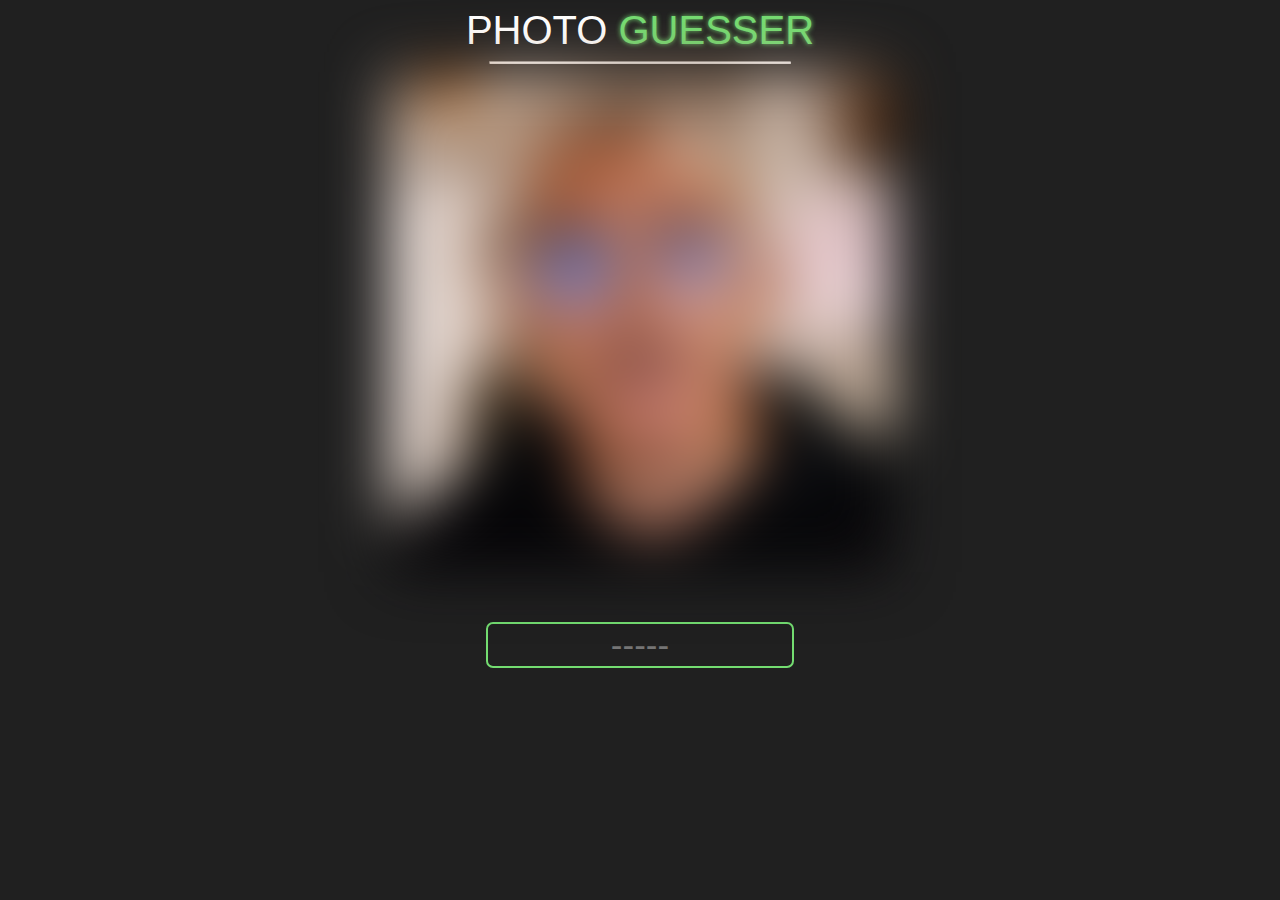
==== index.html @ e9c3cd20 "photoguessr v.1.0" ====
<!DOCTYPE html>
<html lang="it">
    <head>
        <title>PHOTO GUESSR</title>
        <meta charset="UTF-8" />
        <meta name="viewport" content="width=device-width, initial-scale=1">
        <link rel="stylesheet" href="styles.css">
        <link rel="icon" type="image/x-icon" href="./immagini/favicon/icon.png">
    </head>

    <body>
        <div id="corpo">
            <span id="span_titolo">PHOTO </span>
            <span id="span_titolo_verde">GUESSER</span>
        </div>
        <hr>
        <img id="mostra_immagine">
        <form>
            <input type="text" placeholder="-----" id="testo_input">
        </form>
        <button id="bottone_invio" type="button" onclick="checknome()"></button>
        <div id="testo_perdita"></div>
        <p id="ricomincia">

        </p>
        <script type="text/javascript" src="script.js"></script>
    </body>
</html>
---- styles.css ----
#mostra_immagine{
    
    margin: 0 auto;
    display: flex;
    width: 500px;
    height: 500px;
    object-fit: cover;
}

#span_titolo{
    font-size: 40px;
    font-family:'Gill Sans', 'Gill Sans MT', Calibri, 'Trebuchet MS', sans-serif;
    color:rgb(255, 255, 255);
}

#span_titolo_verde{
    margin-right: auto;
    font-size: 40px;
    font-family:'Gill Sans', 'Gill Sans MT', Calibri, 'Trebuchet MS', sans-serif;
    color:rgb(116, 221, 113);
    animation: glow 1s ease-in-out infinite alternate;
    text-shadow: 0px 0px 5px rgb(116, 221, 113);
}

@keyframes glow {
    from{
      text-shadow: 0 0 5px rgb(116, 221, 113);
    }
    to {
      text-shadow: 0 0 20px rgb(116, 221, 113);
    }
  
  }

html{
    background-color: rgb(32, 32, 32);
}

hr{
    width: 300px;
    height: 1px;
    margin: none;
    background-color: white;
    border-radius: 100px;
}

#corpo{
    text-align: center;
}

#testo_input{
    display: flex;
    margin: 0 auto;
    margin-top: 50px;
    width: 300px;
    height: 40px;
    border-radius: 7px;
    background-color: rgb(32, 32, 32);
    border: 2px solid rgb(116, 221, 113);
    transition-duration: .2s;
    color: white;
    font-size: 35px;
    text-align: center;
    font-family: 'Gill Sans', 'Gill Sans MT', Calibri, 'Trebuchet MS', sans-serif;
}

#testo_input:focus{
    outline-width: 0px;
    box-shadow: 0px 0px 10px inset rgb(116, 221, 113);
}

#testo_perdita{
    text-align: center;
    font-family: 'Gill Sans', 'Gill Sans MT', Calibri, 'Trebuchet MS', sans-serif;
    color:rgb(240, 2, 2) !important;
    text-shadow: 0px 0px 20px rgb(240, 2, 2) !important;
    font-size: 30px;
}

#bottone_invio{
    opacity: 0;
}

#punteggio{
    position: absolute;
    font-family: 'Gill Sans', 'Gill Sans MT', Calibri, 'Trebuchet MS', sans-serif;
    color:white;
    margin: 0 auto;
    display:flex;
    text-align: center;
}
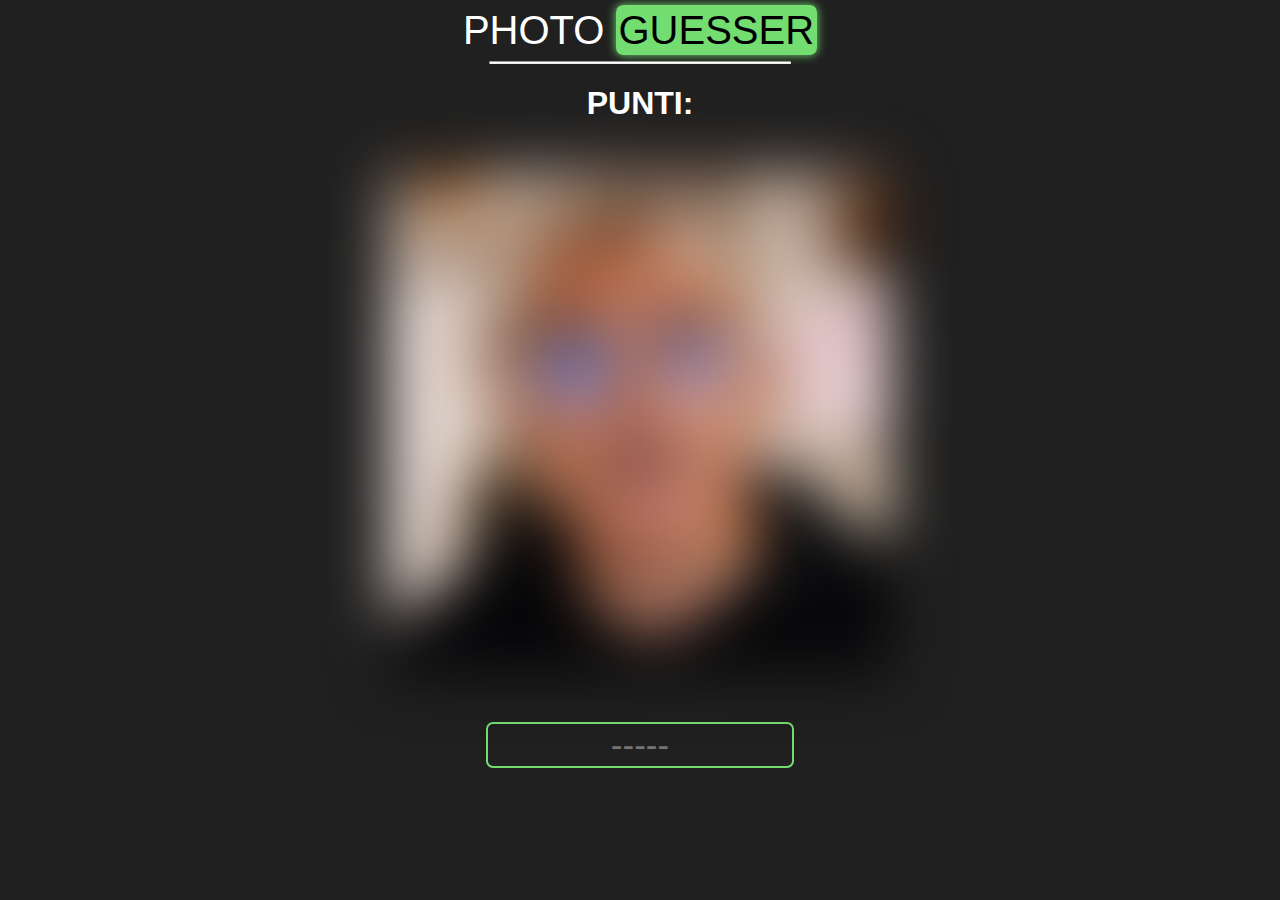
==== commit 89c87d7e: "Add files via upload" ====
--- a/index.html
+++ b/index.html
@@ -1,28 +1,26 @@
-<!DOCTYPE html>
-<html lang="it">
-    <head>
-        <title>PHOTO GUESSR</title>
-        <meta charset="UTF-8" />
-        <meta name="viewport" content="width=device-width, initial-scale=1">
-        <link rel="stylesheet" href="styles.css">
-        <link rel="icon" type="image/x-icon" href="./immagini/favicon/icon.png">
-    </head>
-
-    <body>
-        <div id="corpo">
-            <span id="span_titolo">PHOTO </span>
-            <span id="span_titolo_verde">GUESSER</span>
-        </div>
-        <hr>
-        <img id="mostra_immagine">
-        <form>
-            <input type="text" placeholder="-----" id="testo_input">
-        </form>
-        <button id="bottone_invio" type="button" onclick="checknome()"></button>
-        <div id="testo_perdita"></div>
-        <p id="ricomincia">
-
-        </p>
-        <script type="text/javascript" src="script.js"></script>
-    </body>
+<!DOCTYPE html>
+<html lang="it">
+    <head>
+        <title>PHOTO GUESSR</title>
+        <meta charset="UTF-8" />
+        <meta name="viewport" content="width=device-width, initial-scale=1">
+        <link rel="stylesheet" href="styles.css">
+        <link rel="icon" type="image/x-icon" href="./immagini/favicon/icon.png">
+    </head>
+
+    <body>
+        <div id="corpo">
+            <span id="span_titolo">PHOTO </span>
+            <span id="span_titolo_verde"><mark>GUESSER</mark></span>
+        </div>
+        <hr>
+        <h1 id="punti">PUNTI: </h1>
+        <img id="mostra_immagine">
+        <form>
+            <input type="text" placeholder="-----" id="testo_input">
+        </form>
+        <button id="bottone_invio" type="button" onclick="checknome()"></button>
+        <div id="testo_perdita"></div>
+        <script type="text/javascript" src="script.js"></script>
+    </body>
 </html>--- a/styles.css
+++ b/styles.css
@@ -1,91 +1,91 @@
-#mostra_immagine{
-    
-    margin: 0 auto;
-    display: flex;
-    width: 500px;
-    height: 500px;
-    object-fit: cover;
-}
-
-#span_titolo{
-    font-size: 40px;
-    font-family:'Gill Sans', 'Gill Sans MT', Calibri, 'Trebuchet MS', sans-serif;
-    color:rgb(255, 255, 255);
-}
-
-#span_titolo_verde{
-    margin-right: auto;
-    font-size: 40px;
-    font-family:'Gill Sans', 'Gill Sans MT', Calibri, 'Trebuchet MS', sans-serif;
-    color:rgb(116, 221, 113);
-    animation: glow 1s ease-in-out infinite alternate;
-    text-shadow: 0px 0px 5px rgb(116, 221, 113);
-}
-
-@keyframes glow {
-    from{
-      text-shadow: 0 0 5px rgb(116, 221, 113);
-    }
-    to {
-      text-shadow: 0 0 20px rgb(116, 221, 113);
-    }
-  
-  }
-
-html{
-    background-color: rgb(32, 32, 32);
-}
-
-hr{
-    width: 300px;
-    height: 1px;
-    margin: none;
-    background-color: white;
-    border-radius: 100px;
-}
-
-#corpo{
-    text-align: center;
-}
-
-#testo_input{
-    display: flex;
-    margin: 0 auto;
-    margin-top: 50px;
-    width: 300px;
-    height: 40px;
-    border-radius: 7px;
-    background-color: rgb(32, 32, 32);
-    border: 2px solid rgb(116, 221, 113);
-    transition-duration: .2s;
-    color: white;
-    font-size: 35px;
-    text-align: center;
-    font-family: 'Gill Sans', 'Gill Sans MT', Calibri, 'Trebuchet MS', sans-serif;
-}
-
-#testo_input:focus{
-    outline-width: 0px;
-    box-shadow: 0px 0px 10px inset rgb(116, 221, 113);
-}
-
-#testo_perdita{
-    text-align: center;
-    font-family: 'Gill Sans', 'Gill Sans MT', Calibri, 'Trebuchet MS', sans-serif;
-    color:rgb(240, 2, 2) !important;
-    text-shadow: 0px 0px 20px rgb(240, 2, 2) !important;
-    font-size: 30px;
-}
-
-#bottone_invio{
-    opacity: 0;
-}
-
-#punteggio{
-    position: absolute;
-    font-family: 'Gill Sans', 'Gill Sans MT', Calibri, 'Trebuchet MS', sans-serif;
-    color:white;
-    margin: 0 auto;
-    display:flex;
-    text-align: center;
-}+#mostra_immagine{
+    
+    margin: 0 auto;
+    display: flex;
+    width: 500px;
+    height: 500px;
+    object-fit: cover;
+    margin-top: 50px;
+}
+
+mark{
+    background:rgb(116, 221, 113);
+    animation: glow 1s ease-in-out infinite alternate;
+    box-shadow: 0px 0px 10px rgb(116, 221, 113);
+    border-radius: 7px;
+    padding:3px;
+    font-size: 40px;
+    font-family:'Gill Sans', 'Gill Sans MT', Calibri, 'Trebuchet MS', sans-serif;
+}
+
+@keyframes glow {
+    from{
+      text-shadow: 0 0 10px rgb(116, 221, 113);
+    }
+    to {
+      text-shadow: 0 0 25px rgb(116, 221, 113);
+    }
+  
+  }
+
+#span_titolo{
+    font-size: 40px;
+    font-family:'Gill Sans', 'Gill Sans MT', Calibri, 'Trebuchet MS', sans-serif;
+    color:rgb(255, 255, 255);
+}
+
+html{
+    background-color: rgb(32, 32, 32);
+}
+
+hr{
+    width: 300px;
+    height: 1px;
+    margin: none;
+    background-color: white;
+    border-radius: 100px;
+}
+
+#corpo{
+    text-align: center;
+}
+
+#testo_input{
+    display: flex;
+    margin: 0 auto;
+    margin-top: 50px;
+    width: 300px;
+    height: 40px;
+    border-radius: 7px;
+    background-color: rgb(32, 32, 32);
+    border: 2px solid rgb(116, 221, 113);
+    transition-duration: .2s;
+    color: white;
+    font-size: 35px;
+    text-align: center;
+    font-family: 'Gill Sans', 'Gill Sans MT', Calibri, 'Trebuchet MS', sans-serif;
+}
+
+#testo_input:focus{
+    outline-width: 0px;
+    box-shadow: 0px 0px 10px inset rgb(116, 221, 113);
+}
+
+#testo_perdita{
+    text-align: center;
+    font-family: 'Gill Sans', 'Gill Sans MT', Calibri, 'Trebuchet MS', sans-serif;
+    color:rgb(240, 2, 2) !important;
+    text-shadow: 0px 0px 20px rgb(240, 2, 2) !important;
+    font-size: 30px;
+}
+
+#bottone_invio{
+    opacity: 0;
+}
+
+#punti{
+    font-family: 'Gill Sans', 'Gill Sans MT', Calibri, 'Trebuchet MS', sans-serif;
+    color:white;
+    text-align: center;
+}
+
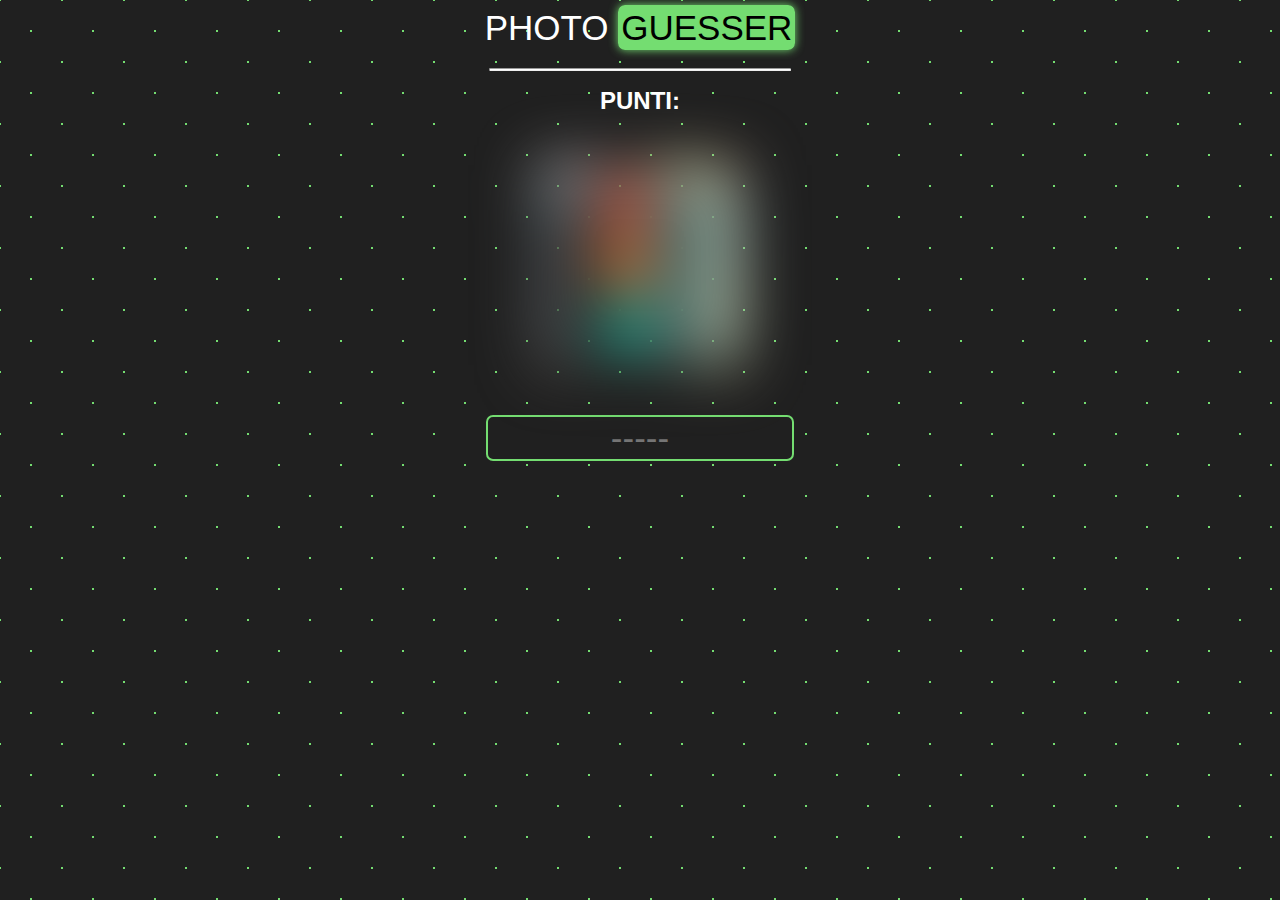
==== commit aaf63386: "Improvments" ====
--- a/index.html
+++ b/index.html
@@ -1,11 +1,13 @@
 <!DOCTYPE html>
 <html lang="it">
     <head>
+        
         <title>PHOTO GUESSR</title>
         <meta charset="UTF-8" />
         <meta name="viewport" content="width=device-width, initial-scale=1">
         <link rel="stylesheet" href="styles.css">
         <link rel="icon" type="image/x-icon" href="./immagini/favicon/icon.png">
+    
     </head>
 
     <body>
@@ -20,7 +22,7 @@
             <input type="text" placeholder="-----" id="testo_input">
         </form>
         <button id="bottone_invio" type="button" onclick="checknome()"></button>
-        <div id="testo_perdita"></div>
+        <button id="ricominciare" type="button" onclick="ricomincia()"><img id="icona_rotella" src="./icone/caricamento.png"></button>
         <script type="text/javascript" src="script.js"></script>
     </body>
 </html>--- a/styles.css
+++ b/styles.css
@@ -1,9 +1,8 @@
 #mostra_immagine{
-    
     margin: 0 auto;
     display: flex;
-    width: 500px;
-    height: 500px;
+    width: 200px;
+    height: 200px;
     object-fit: cover;
     margin-top: 50px;
 }
@@ -14,13 +13,13 @@
     box-shadow: 0px 0px 10px rgb(116, 221, 113);
     border-radius: 7px;
     padding:3px;
-    font-size: 40px;
+    font-size: 35px;
     font-family:'Gill Sans', 'Gill Sans MT', Calibri, 'Trebuchet MS', sans-serif;
 }
 
 @keyframes glow {
     from{
-      text-shadow: 0 0 10px rgb(116, 221, 113);
+      text-shadow: 0 0 5px rgb(116, 221, 113);
     }
     to {
       text-shadow: 0 0 25px rgb(116, 221, 113);
@@ -29,7 +28,7 @@
   }
 
 #span_titolo{
-    font-size: 40px;
+    font-size: 35px;
     font-family:'Gill Sans', 'Gill Sans MT', Calibri, 'Trebuchet MS', sans-serif;
     color:rgb(255, 255, 255);
 }
@@ -39,11 +38,19 @@
 }
 
 hr{
+    margin-top: 20px;
     width: 300px;
     height: 1px;
     margin: none;
     background-color: white;
     border-radius: 100px;
+}
+
+html{
+    background-image: radial-gradient(#74dd71 1.5px, transparent 1.5px), radial-gradient(#74dd71 1.5px, transparent 1.5px);
+    background-size: 62px 62px;
+    background-position: 0 0, 31px 31px;
+    background-color: #202020;
 }
 
 #corpo{
@@ -71,21 +78,36 @@
     box-shadow: 0px 0px 10px inset rgb(116, 221, 113);
 }
 
-#testo_perdita{
-    text-align: center;
-    font-family: 'Gill Sans', 'Gill Sans MT', Calibri, 'Trebuchet MS', sans-serif;
-    color:rgb(240, 2, 2) !important;
-    text-shadow: 0px 0px 20px rgb(240, 2, 2) !important;
-    font-size: 30px;
-}
-
 #bottone_invio{
     opacity: 0;
 }
 
 #punti{
+    font-size: 24px;
     font-family: 'Gill Sans', 'Gill Sans MT', Calibri, 'Trebuchet MS', sans-serif;
     color:white;
     text-align: center;
 }
 
+#ricominciare{
+    opacity: 0%;
+    display: flex;
+    margin: 0 auto;
+    text-align:center;
+    width: 300px;
+    height: 40px;
+    border-radius: 7px;
+    border: none;
+    background-color: rgb(218, 46, 46);
+    box-shadow: 0px 0px 10px rgb(218, 46, 46);
+    font-size: 35px;
+    font-family: 'Gill Sans', 'Gill Sans MT', Calibri, 'Trebuchet MS', sans-serif;
+    color:white;
+}
+
+#icona_rotella{
+    display: flex;
+    margin: 0 auto;
+    margin-top: 7px;
+    filter: invert();
+}
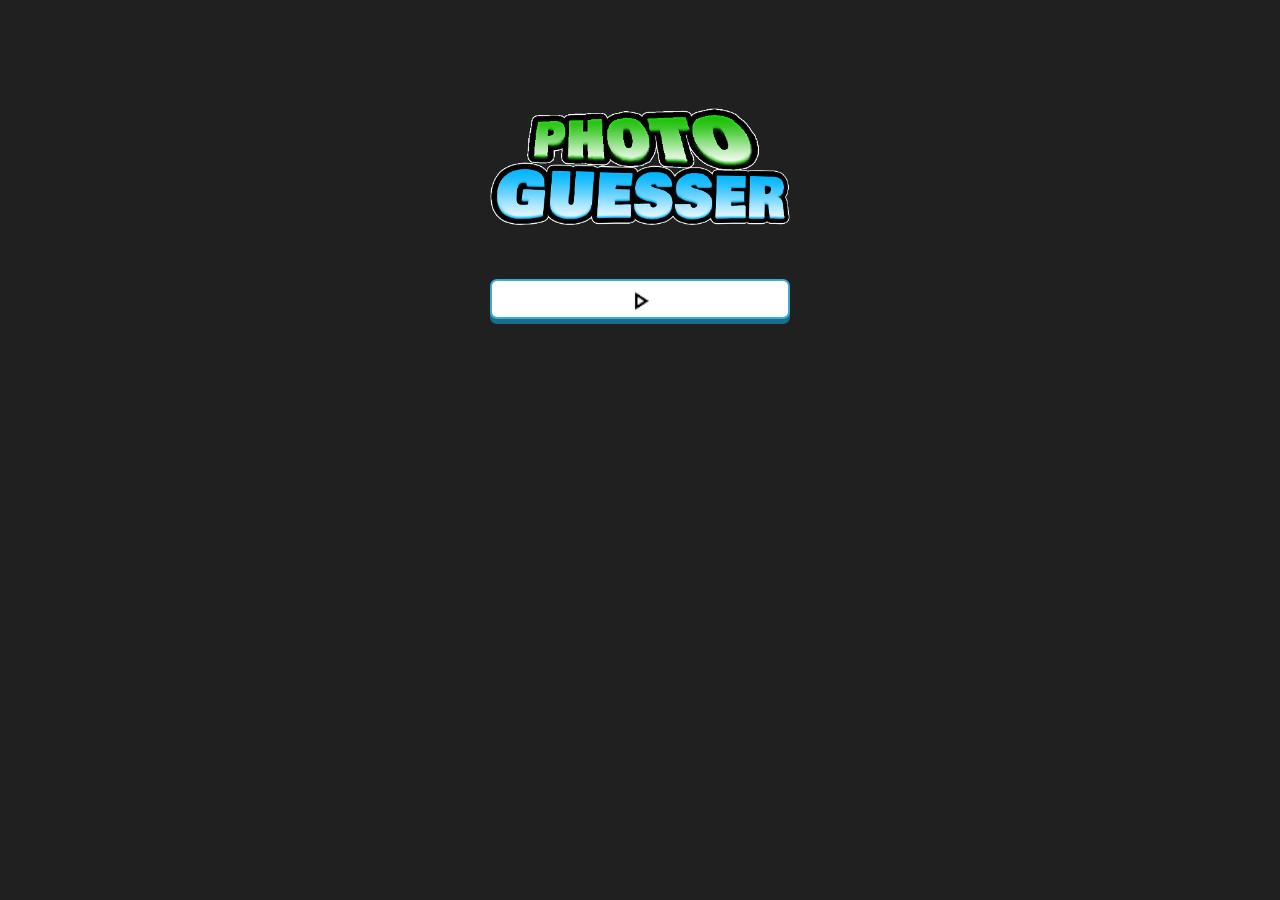
==== commit 25cc577d: "new home page" ====
--- a/index.html
+++ b/index.html
@@ -5,24 +5,13 @@
         <title>PHOTO GUESSR</title>
         <meta charset="UTF-8" />
         <meta name="viewport" content="width=device-width, initial-scale=1">
-        <link rel="stylesheet" href="styles.css">
+        <link rel="stylesheet" href="style_home.css">
         <link rel="icon" type="image/x-icon" href="./immagini/favicon/icon.png">
-    
     </head>
-
     <body>
         <div id="corpo">
-            <span id="span_titolo">PHOTO </span>
-            <span id="span_titolo_verde"><mark>GUESSER</mark></span>
+            <img id="titolo" src="./logo/titolo.png" alt="Photo GUESSR">
         </div>
-        <hr>
-        <h1 id="punti">PUNTI: </h1>
-        <img id="mostra_immagine">
-        <form>
-            <input type="text" placeholder="-----" id="testo_input">
-        </form>
-        <button id="bottone_invio" type="button" onclick="checknome()"></button>
-        <button id="ricominciare" type="button" onclick="ricomincia()"><img id="icona_rotella" src="./icone/caricamento.png"></button>
-        <script type="text/javascript" src="script.js"></script>
+        <button id="bottone_inizio" type="button" onclick="window.location.href='gioco.html'"><img id="icona_play" src="./icone/play.png"></button>
     </body>
 </html>--- a/style_home.css
+++ b/style_home.css
@@ -0,0 +1,37 @@
+#corpo{
+    text-align: center;
+}
+
+html{
+    background-color: #202020;
+}
+
+#titolo{
+    margin-top: 100px;
+    width: 300px;
+}
+
+#bottone_inizio{
+    display: flex;
+    margin: 0 auto;
+    width: 300px;
+    height: 40px;
+    margin-top: 50px;
+    border-radius: 7px;
+    background-color: white;
+    border: 2px solid rgb(56, 173, 212);
+    text-align: center;
+    box-shadow: 0px 5px 0px rgb(23, 111, 141);
+    transition-duration: .2s;
+}
+
+#bottone_inizio:focus{
+    margin-top: 55px;
+    box-shadow: 0px 0px 0px rgb(23, 111, 141)
+}
+
+#icona_play{
+    display: flex;
+    margin: 0 auto;
+    margin-top: 4px;
+}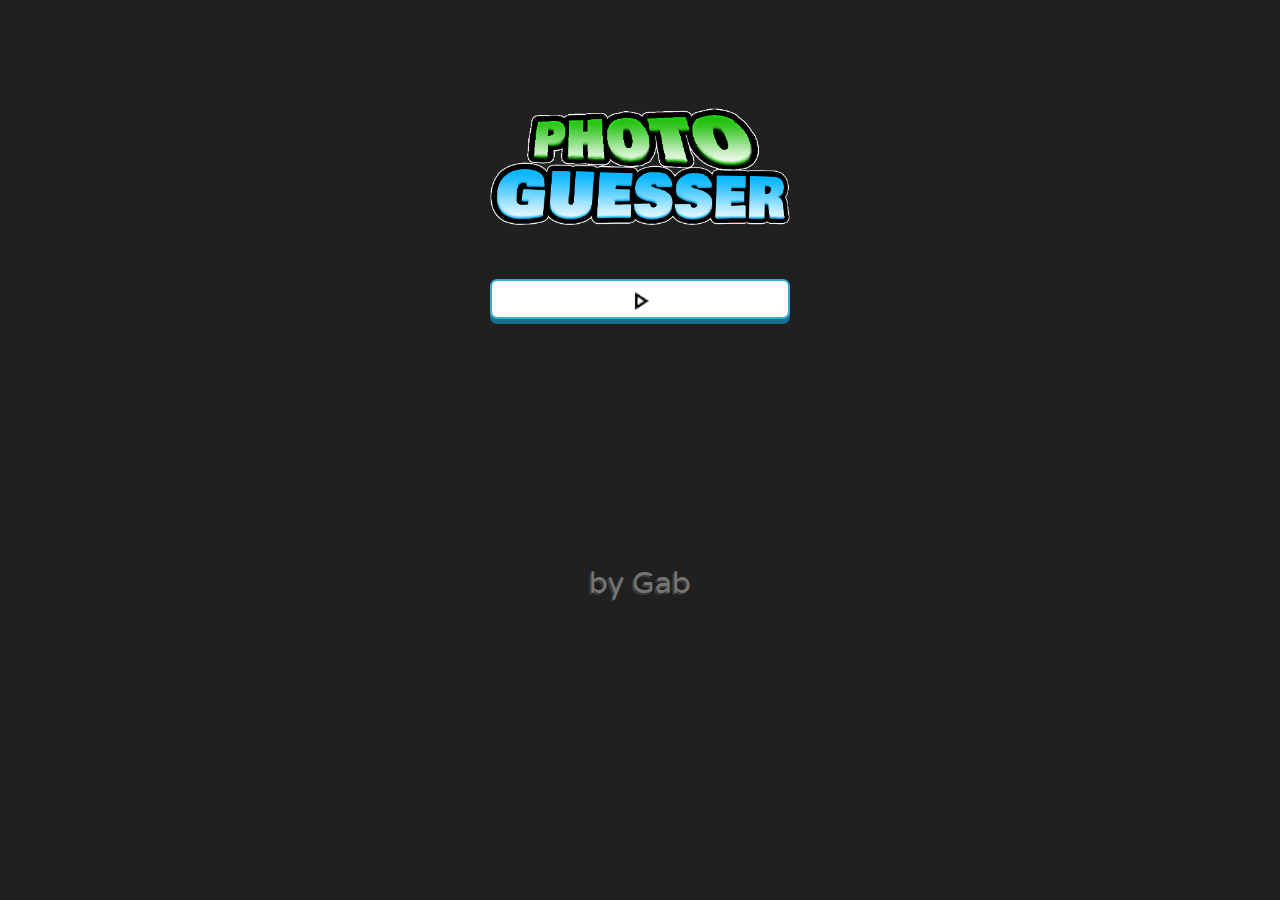
==== commit 5151f3b7: "me so rotto l'cazzo de scrive roba" ====
--- a/index.html
+++ b/index.html
@@ -13,5 +13,7 @@
             <img id="titolo" src="./logo/titolo.png" alt="Photo GUESSR">
         </div>
         <button id="bottone_inizio" type="button" onclick="window.location.href='gioco.html'"><img id="icona_play" src="./icone/play.png"></button>
+        <p id="contatti"> by Gab</p>
+        <script type="text/javascript" src="script.js"></script>
     </body>
 </html>--- a/style_home.css
+++ b/style_home.css
@@ -1,3 +1,8 @@
+@font-face {
+    font-family: "CustomFont";
+    src: url("./font/varelaround-regular-webfont.woff")format("woff");
+}
+
 #corpo{
     text-align: center;
 }
@@ -34,4 +39,13 @@
     display: flex;
     margin: 0 auto;
     margin-top: 4px;
+}
+
+#contatti{
+    margin-top: 250px;
+    color:rgb(117, 117, 117);
+    font-family: CustomFont;
+    font-size: 30px;
+    text-align: center;
+    text-shadow: -2px 2px 0px rgb(58, 58, 58) ;
 }